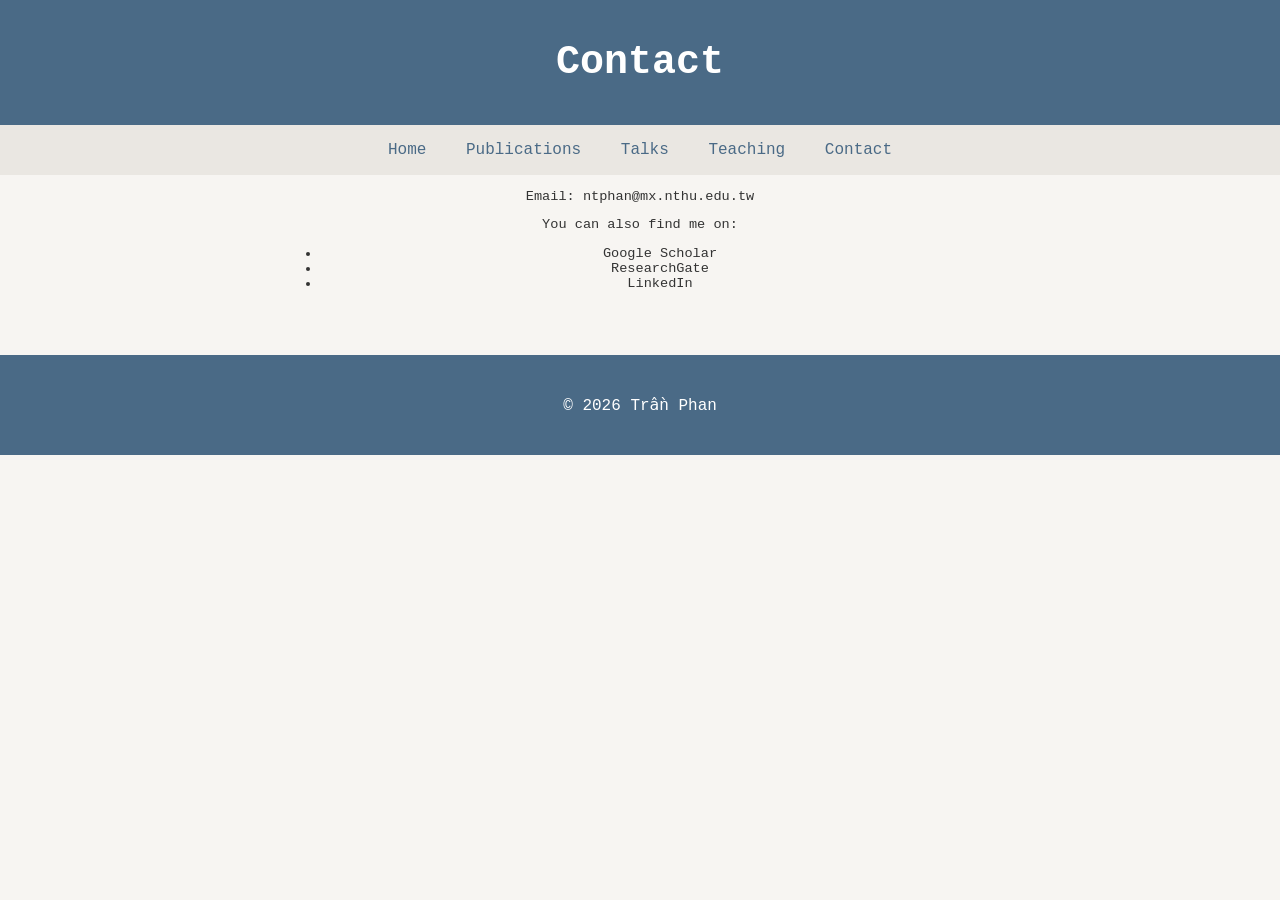
==== contact.html @ de62c4c0 "Add files via upload" ====
<!DOCTYPE html>
<html lang="en">
<head>
<meta charset="UTF-8">
<title>Contact | Trần Phan</title>
<link rel="stylesheet" href="style.css">
</head>

<body>

<header>
  <h1>Contact</h1>
</header>

<nav>
  <a href="index.html">Home</a>
  <a href="publications.html">Publications</a>
  <a href="talks.html">Talks</a>
  <a href="teaching.html">Teaching</a>
  <a href="contact.html">Contact</a>
</nav>

<section class="content">

<p>Email: ntphan@mx.nthu.edu.tw</p>

<p>
You can also find me on:
</p>

<ul>
<li>Google Scholar</li>
<li>ResearchGate</li>
<li>LinkedIn</li>
</ul>

</section>

<footer>
<p>© 2026 Trần Phan</p>
</footer>

</body>
</html>
---- style.css ----
body {
  font-family: "Courier New", Courier, monospace;  /* 🔥 fixed-width font */
  margin: 0;
  background: #f7f5f2;
  color: #333;
}

/* HEADER */
header {
  background: #4a6a86;
  color: white;
  text-align: center;
  padding: 2.5rem 1rem;
}

header h1 {
  margin: 0;
  font-size: 2.5rem;
}

header p {
  margin-top: 0.5rem;
  font-size: 1rem;
}

/* NAV */
nav {
  text-align: center;
  padding: 1rem;
  background: #eae7e2;
}

nav a {
  margin: 0 15px;
  text-decoration: none;
  color: #4a6a86;
  font-weight: normal;
}

/* PROFILE PHOTO */
.profile-photo {
  text-align: center;
  margin: 3rem 0 1.5rem;
}

.profile-photo img {
  width: 200px;   /* 🔽 reduced to 50% */
  border-radius: 50%;
}

/* CONTENT */
.content {
  max-width: 720px;
  margin: auto;
  text-align: center;
  padding: 0 2rem;
  font-size: 0.85rem;
}

/* ICONS */
.icons {
  display: flex;
  justify-content: center;
  gap: 35px;
  margin-top: 2rem;
}

.icons a {
  font-size: 2rem;
  color: #4a6a86;
  transition: 0.2s;
}

.icons a:hover {
  transform: translateY(-4px);
  color: #2f4f66;
}

/* TILE IMAGE */
.tile-image {
  text-align: center;
  margin-top: 4rem;
}

.tile-image img {
  width: 105px;   /* 🔼 increased ~30% */
  border-radius: 4px;
}

/* FOOTER */
footer {
  background: #4a6a86;
  color: white;
  text-align: center;
  padding: 1.5rem;
  margin-top: 4rem;
}

/* UPDATES */
.updates {
  margin-top: 3rem;
  text-align: left;
}

.updates h3 {
  text-align: center;
  margin-bottom: 1rem;
}

.updates ul {
  list-style: none;
  padding: 0;
}

.updates li {
  margin-bottom: 0.6rem;
  font-size: 0.85rem;
}
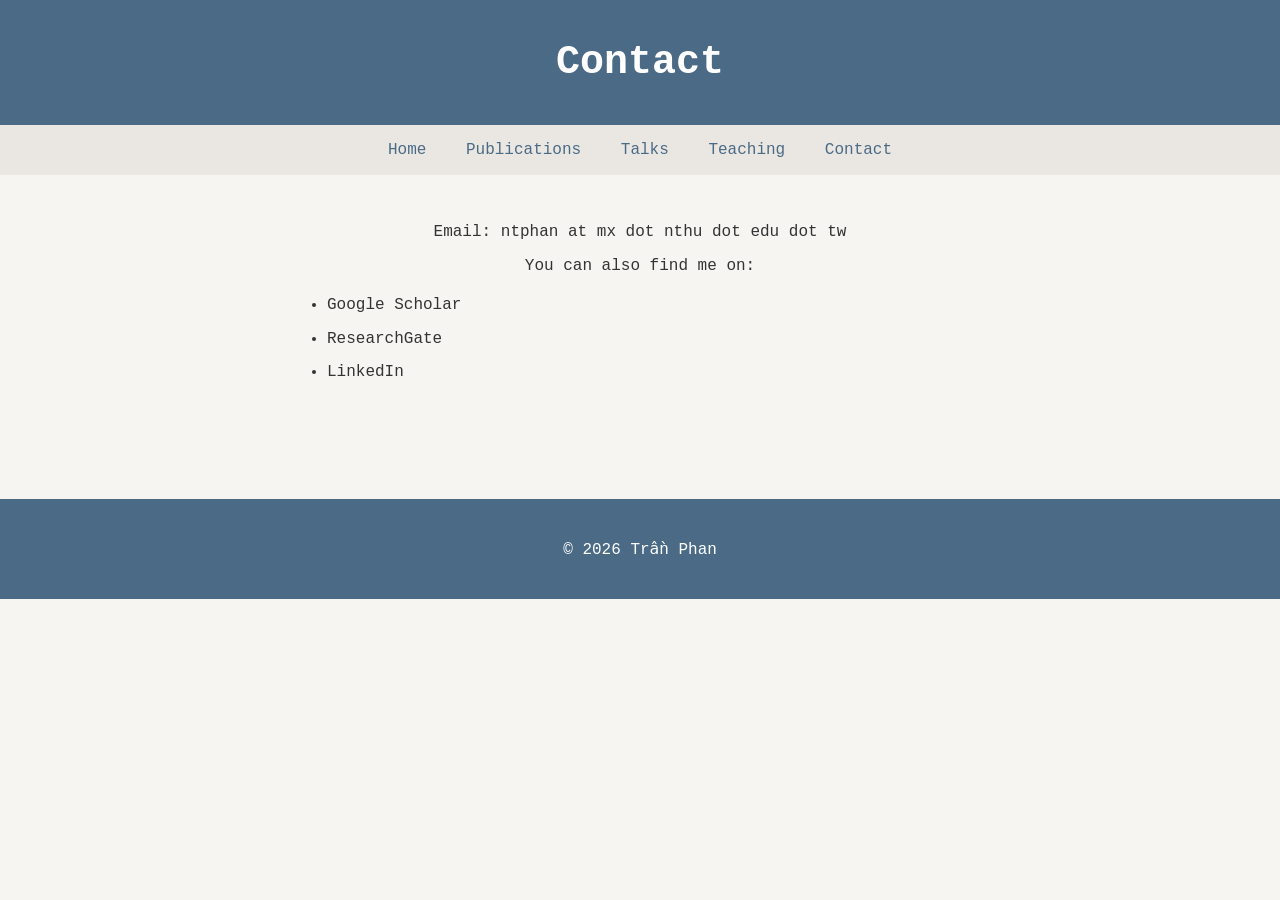
==== commit 81215dfc: "Update contact.html" ====
--- a/contact.html
+++ b/contact.html
@@ -4,6 +4,7 @@
 <meta charset="UTF-8">
 <title>Contact | Trần Phan</title>
 <link rel="stylesheet" href="style.css">
+  <meta name="viewport" content="width=device-width, initial-scale=1.0">
 </head>
 
 <body>
@@ -22,7 +23,7 @@
 
 <section class="content">
 
-<p>Email: ntphan@mx.nthu.edu.tw</p>
+<p>Email: ntphan at mx dot nthu dot edu dot tw</p>
 
 <p>
 You can also find me on:
@@ -41,4 +42,4 @@
 </footer>
 
 </body>
-</html>+</html>
--- a/style.css
+++ b/style.css
@@ -1,5 +1,5 @@
 body {
-  font-family: "Courier New", Courier, monospace;  /* 🔥 fixed-width font */
+  font-family: "Courier New", Courier, monospace;
   margin: 0;
   background: #f7f5f2;
   color: #333;
@@ -34,7 +34,29 @@
   margin: 0 15px;
   text-decoration: none;
   color: #4a6a86;
-  font-weight: normal;
+}
+
+/* CONTENT */
+.content {
+  max-width: 720px;
+  margin: auto;
+  text-align: center;
+  padding: 2rem;
+}
+
+/* LISTS */
+ul {
+  list-style-position: outside;
+  padding-left: 1.5rem;
+  text-align: left;
+  margin: 1.2rem auto;     /* slightly reduced */
+  max-width: 650px;
+}
+
+li {
+  font-size: 1rem;       /* 🔽 ~20% smaller (from 1rem baseline) */
+  margin-bottom: 0.7rem;   /* 🔽 ~30% tighter spacing */
+  line-height: 1.4;        /* slightly tighter */
 }
 
 /* PROFILE PHOTO */
@@ -44,17 +66,8 @@
 }
 
 .profile-photo img {
-  width: 200px;   /* 🔽 reduced to 50% */
+  width: 200px;
   border-radius: 50%;
-}
-
-/* CONTENT */
-.content {
-  max-width: 720px;
-  margin: auto;
-  text-align: center;
-  padding: 0 2rem;
-  font-size: 0.85rem;
 }
 
 /* ICONS */
@@ -76,15 +89,23 @@
   color: #2f4f66;
 }
 
-/* TILE IMAGE */
+/* UPDATES */
+.updates {
+  margin-top: 3rem;
+  text-align: left;
+}
+
+.updates h3 {
+  text-align: center;
+}
+
 .tile-image {
   text-align: center;
   margin-top: 4rem;
 }
 
 .tile-image img {
-  width: 105px;   /* 🔼 increased ~30% */
-  border-radius: 4px;
+  width: 105px;
 }
 
 /* FOOTER */
@@ -95,24 +116,3 @@
   padding: 1.5rem;
   margin-top: 4rem;
 }
-
-/* UPDATES */
-.updates {
-  margin-top: 3rem;
-  text-align: left;
-}
-
-.updates h3 {
-  text-align: center;
-  margin-bottom: 1rem;
-}
-
-.updates ul {
-  list-style: none;
-  padding: 0;
-}
-
-.updates li {
-  margin-bottom: 0.6rem;
-  font-size: 0.85rem;
-}
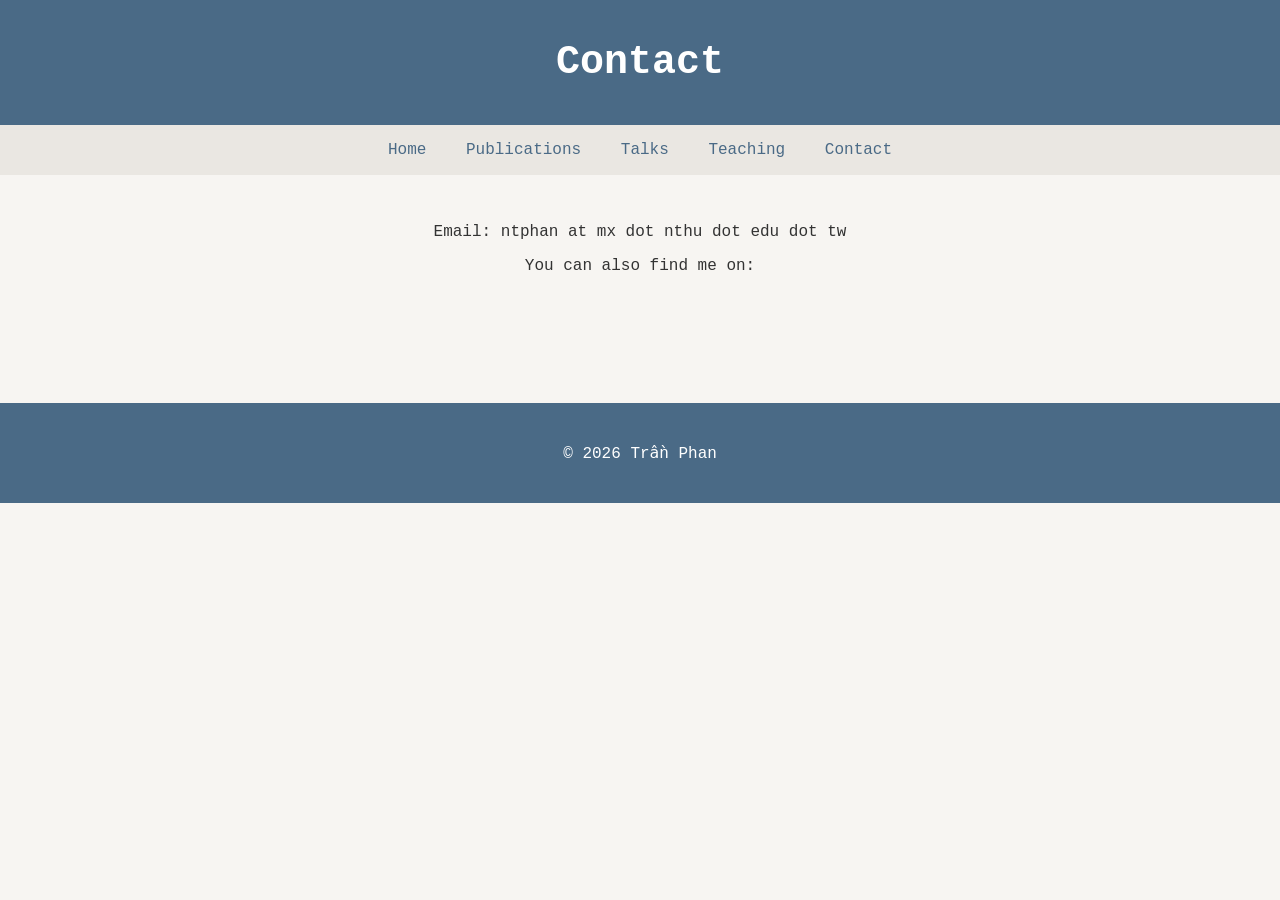
==== commit 30015038: "Update contact.html" ====
--- a/contact.html
+++ b/contact.html
@@ -29,11 +29,12 @@
 You can also find me on:
 </p>
 
-<ul>
-<li>Google Scholar</li>
-<li>ResearchGate</li>
-<li>LinkedIn</li>
-</ul>
+<div class="icons">
+  <a href="https://scholar.google.com"><i class="fas fa-book"></i></a>
+  <a href="https://orcid.org"><i class="fab fa-orcid"></i></a>
+  <a href="https://researchgate.net"><i class="fab fa-researchgate"></i></a>
+  <a href="https://linkedin.com"><i class="fab fa-linkedin"></i></a>
+</div>
 
 </section>
 
--- a/style.css
+++ b/style.css
@@ -116,3 +116,69 @@
   padding: 1.5rem;
   margin-top: 4rem;
 }
+/* =========================
+   MOBILE OPTIMIZATION
+========================= */
+@media (max-width: 600px) {
+
+  /* Header text scales down */
+  header h1 {
+    font-size: 1.8rem;
+  }
+
+  header p {
+    font-size: 0.9rem;
+  }
+
+  /* Navigation wraps nicely */
+  nav {
+    padding: 0.8rem;
+  }
+
+  nav a {
+    display: inline-block;
+    margin: 5px 8px;
+    font-size: 0.9rem;
+  }
+
+  /* Profile photo smaller on phone */
+  .profile-photo img {
+    width: 140px;
+  }
+
+  /* Content padding tighter */
+  .content {
+    padding: 1.5rem 1rem;
+  }
+
+  /* Icons shrink + wrap */
+  .icons {
+    gap: 20px;
+    flex-wrap: wrap;
+  }
+
+  .icons a {
+    font-size: 1.6rem;
+  }
+
+  /* Lists fit screen better */
+  ul {
+    padding-left: 1.2rem;
+    max-width: 100%;
+  }
+
+  li {
+    font-size: 0.8rem;
+  }
+
+  /* Tile image scales */
+  .tile-image img {
+    width: 80px;
+  }
+
+  /* Footer spacing */
+  footer {
+    padding: 1rem;
+    font-size: 0.85rem;
+  }
+}
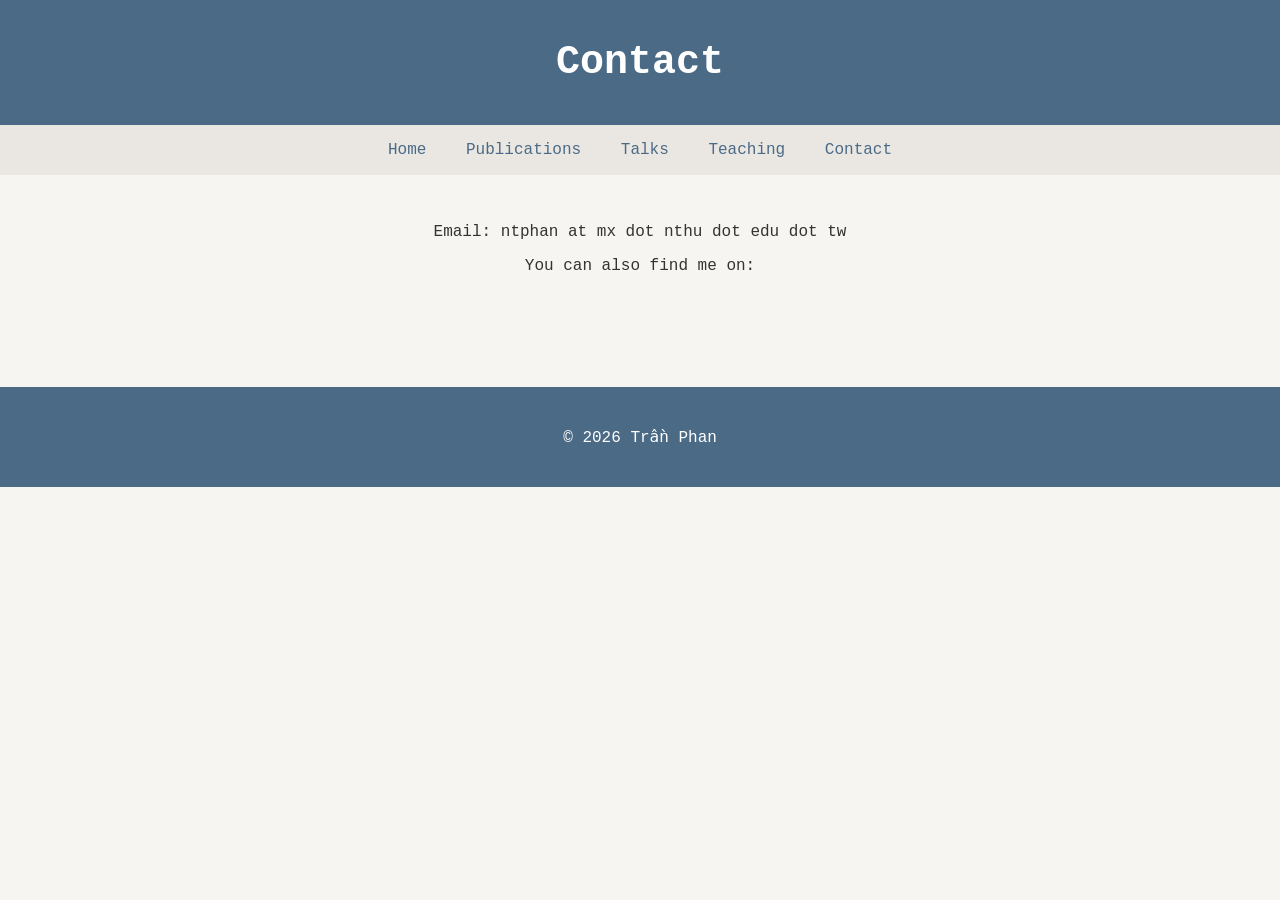
==== commit c4a54d6e: "Update contact.html" ====
--- a/contact.html
+++ b/contact.html
@@ -29,13 +29,6 @@
 You can also find me on:
 </p>
 
-<div class="icons">
-  <a href="https://scholar.google.com"><i class="fas fa-book"></i></a>
-  <a href="https://orcid.org"><i class="fab fa-orcid"></i></a>
-  <a href="https://researchgate.net"><i class="fab fa-researchgate"></i></a>
-  <a href="https://linkedin.com"><i class="fab fa-linkedin"></i></a>
-</div>
-
 </section>
 
 <footer>
